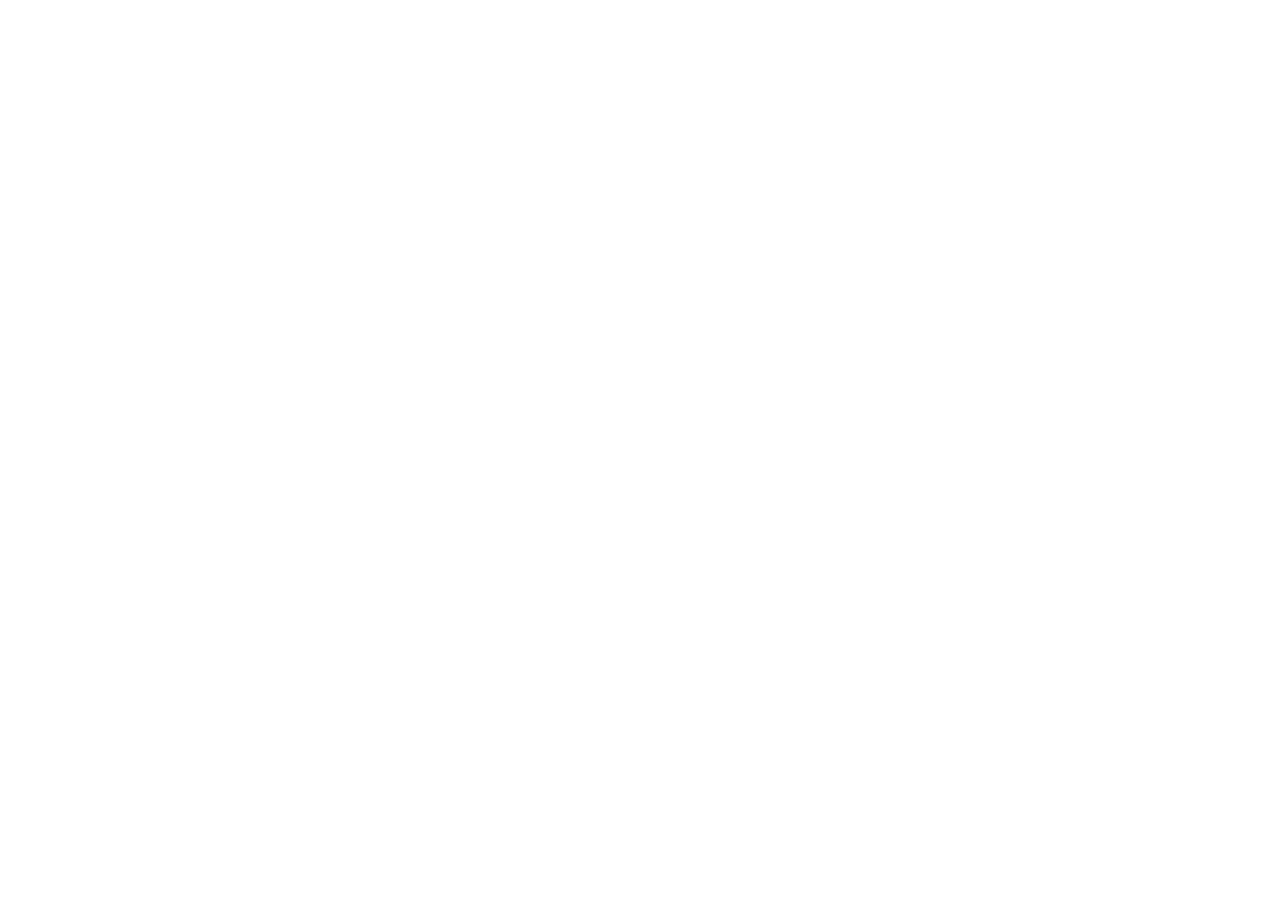
==== ndc_hackathon/FlightDetails/index.html @ f7caaabc "Deployment Changes" ====
<!DOCTYPE html>
<html>
    <head>          
          <link rel="stylesheet" href="https://ajax.googleapis.com/ajax/libs/angular_material/1.1.8/angular-material.min.css">
        <title>Flight Details</title>
        <script src="aframe.min.js"></script>
        <link type="text/css" rel="stylesheet" href="assets/css/style.css" />
    </head>
<body ng-app="myShoppingList" ng-cloak ng-controller="mainCtrl">
    <header>
    </header>
    <div ng-view> 
        
    </div>
               
        <script src="https://ajax.googleapis.com/ajax/libs/angularjs/1.6.9/angular.min.js">></script>
        <script src="https://ajax.googleapis.com/ajax/libs/angularjs/1.6.9/angular-route.js"></script>
        <script src="https://cdnjs.cloudflare.com/ajax/libs/angular-resource/1.6.9/angular-resource.min.js"></script>
        <script type="text/javascript" src="https://cdnjs.cloudflare.com/ajax/libs/angular-ui-router/1.0.18/angular-ui-router.js"></script>
        <script type="text/javascript" src="https://cdnjs.cloudflare.com/ajax/libs/angular-ui-bootstrap/2.5.0/ui-bootstrap-tpls.js"></script>
        <script src="https://code.jquery.com/jquery-1.12.4.min.js"></script>
         <script src="https://ajax.googleapis.com/ajax/libs/angularjs/1.6.9/angular-messages.min.js"></script>

          <!-- Angular Material Library -->
          <script src="https://ajax.googleapis.com/ajax/libs/angular_material/1.1.8/angular-material.min.js"></script>
          <script src="https://ajax.googleapis.com/ajax/libs/angularjs/1.6.9/angular-animate.min.js"></script>
          <script src="https://ajax.googleapis.com/ajax/libs/angularjs/1.6.9/angular-aria.min.js"></script>

          <script src="main.js"></script>
          <script src="partials/amenities/amenities.js"></script>
          <script src="partials/services/services.js"></script>
          <script src="partials/baggageDetails/baggageDetails.js"></script>
          <script src="partials/seatsView/seatsView.js"></script>
    
</body>

</html>
---- ndc_hackathon/FlightDetails/assets/css/style.css ----
.tabsdemoDynamicHeight md-content {
  background-color: transparent !important; }
  .tabsdemoDynamicHeight md-content md-tabs {
    background: #f6f6f6;
    border: 0px; }
    .tabsdemoDynamicHeight md-content md-tabs md-tabs-wrapper {
      background: white; }
  .tabsdemoDynamicHeight md-content h1:first-child {
    margin-top: 0; }
.tabsdemoDynamicHeight md-content md-tabs md-tabs-wrapper{
	background: #174873;
}





body{
	    font-family: Open Sans,Trebuchet MS,Verdana,Tahoma,sans-serif;
	    background-image: url(../img/bg-image.jpg);
	    width: 89.9% !important;
    	padding: 2% 5% 0 5%!important;
        overflow: hidden;
}
/*md-content.md-default-theme, md-content {
    color: #fff;
}*/
h4.md-display-2{
	margin: 0px !important;
    font-weight: bold;
    font-size: 18px;
    color: #174873;
    line-height: 40px;
    clear: both;
}
md-tab-content{
	/*background-color: #22659c!important;*/
	background-color: #fff !important;
}
md-tabs.md-default-theme .md-tab.md-active, md-tabs .md-tab.md-active, md-tabs.md-default-theme .md-tab.md-active md-icon, md-tabs .md-tab.md-active md-icon, md-tabs.md-default-theme .md-tab.md-focused, md-tabs .md-tab.md-focused, md-tabs.md-default-theme .md-tab.md-focused md-icon, md-tabs .md-tab.md-focused md-icon {
    color: #fff;
}
md-tabs.md-default-theme .md-tab, md-tabs .md-tab {
    color: darkgray;
    margin-top: 10px;
}
md-tabs-canvas {
    position: relative;
    overflow: hidden;
    display: block;
    height: 60px;
}
md-pagination-wrapper {
    height: 60px;
}
.amenities table td span:nth-child(2){
	margin-top: -24px;
    vertical-align: middle;
    display: inline-block;
}
.amenities table{
	padding: 1% 2%
}

.baggageDetails table{
    width:50%;
    margin: 0 auto;
}
.baggageDetails table tr td{
    border-bottom: 2px solid lightgray;
    padding: 10px 5px;
}
.baggageDetails table tr td:nth-child(2){
    text-align: right;
}
.baggageDetails table tr:first-child td{
    background-color: rgb(140,158,255);
    border-bottom: 0px;    
}
.baggageHeader{
    width: 50%;
    margin:0 auto;
}
.baggageHeader span{
    display: inline-block;
    margin-top: -28px;
    vertical-align: middle;
    font-weight: bold;
}
md-tabs.md-dynamic-height md-tab-content.md-active{
    max-height: 480px;
    overflow-y: scroll;
}
.flightDetails{
    margin-bottom: 20px;
}
.flightDetails>div{
    float: left;
}
.flightDetails div span:nth-child(2){
    padding-right: 20px;
}
.flightDetailsContainer{
    z-index: 9999;
    top: 18%;
    background-color: rgba(23,72,115,.6)!important;
    color: #fff;
    width: 98.5%;
    padding-left: 1.5%;
    font-size: 16px;
    height: 60px;
    padding-bottom: 10px;
}
.flightDetailsContainer h4{
    font-size: 16px;
    color: #fff;
}
.seatImage{
    width:950px;
    height:440px;
}
@media only screen 
and (min-device-width : 375px) 
and (max-device-width : 667px) {
    md-tabs.md-dynamic-height md-tab-content.md-active{
        max-height: 600px !important;
    }
    .seatImage{
        width:850px;
        height:440px;
    }
    .flightDetailsContainer {
        height: 100px;
    }
}
@media only screen 
and (min-device-width : 414px) 
and (max-device-width : 736px) { 
    md-tabs.md-dynamic-height md-tab-content.md-active{
        max-height: 600px !important;
    }
    .seatImage{
        width:850px;
        height:440px;
    }   
    .flightDetailsContainer {
        height: 100px;
    }
}

/*@media only screen and (max-width: 600px) {
    md-tabs.md-dynamic-height md-tab-content.md-active{
        max-height: 600px !important;
    }
}*/ 
/*
Copyright 2016 Google Inc. All Rights Reserved. 
Use of this source code is governed by an MIT-style license that can be foundin the LICENSE file at http://material.angularjs.org/HEAD/license.
*/
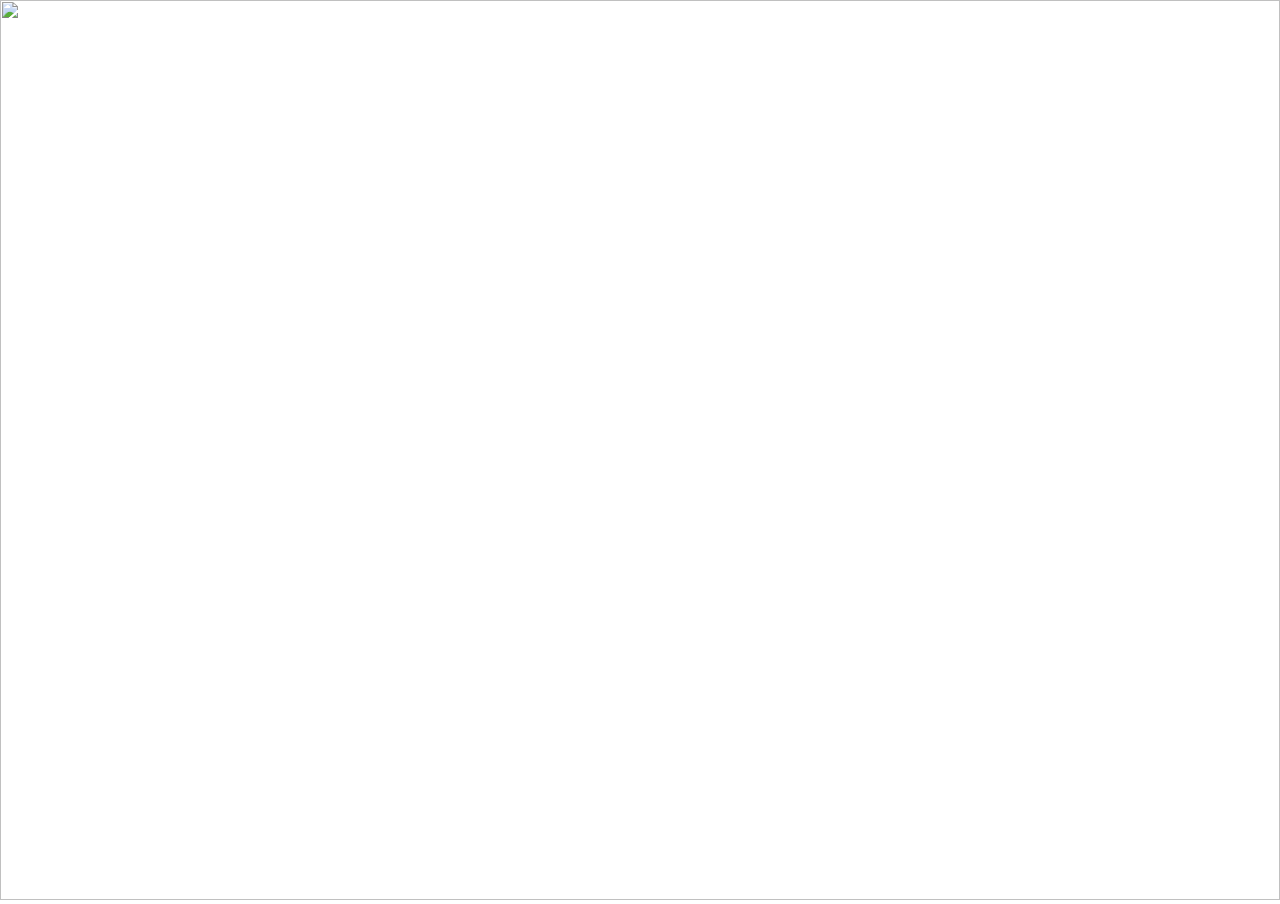
==== commit 255d3d78: "css chnages" ====
--- a/ndc_hackathon/FlightDetails/index.html
+++ b/ndc_hackathon/FlightDetails/index.html
@@ -7,6 +7,9 @@
         <link type="text/css" rel="stylesheet" href="assets/css/style.css" />
     </head>
 <body ng-app="myShoppingList" ng-cloak ng-controller="mainCtrl">
+    <div id="background">
+        <img src="assets/img/bg-img.jpg" class="stretch" alt="" />
+    </div>
     <header>
     </header>
     <div ng-view> 
--- a/ndc_hackathon/FlightDetails/assets/css/style.css
+++ b/ndc_hackathon/FlightDetails/assets/css/style.css
@@ -17,7 +17,7 @@
 
 body{
 	    font-family: Open Sans,Trebuchet MS,Verdana,Tahoma,sans-serif;
-	    background-image: url(../img/bg-image.jpg);
+	    /*background-image: url(../img/bg-image.jpg);*/
 	    width: 89.9% !important;
     	padding: 2% 5% 0 5%!important;
         overflow: hidden;
@@ -48,10 +48,10 @@
     position: relative;
     overflow: hidden;
     display: block;
-    height: 60px;
+    height: 64px;
 }
 md-pagination-wrapper {
-    height: 60px;
+    height: 64px;
 }
 .amenities table td span:nth-child(2){
 	margin-top: -24px;
@@ -101,7 +101,8 @@
     padding-right: 20px;
 }
 .flightDetailsContainer{
-    z-index: 9999;
+    z-index: 99999;
+    position: relative;
     top: 18%;
     background-color: rgba(23,72,115,.6)!important;
     color: #fff;
@@ -119,6 +120,11 @@
     width:950px;
     height:440px;
 }
+.tabsContainer{
+    position: relative;
+    margin-top: -2px;
+    z-index: 9;
+}
 @media only screen 
 and (min-device-width : 375px) 
 and (max-device-width : 667px) {
@@ -130,7 +136,14 @@
         height:440px;
     }
     .flightDetailsContainer {
-        height: 100px;
+        height: 110px;
+        font-size: 18px;
+    }
+    .flightDetailsContainer h4{
+        font-size: 20px;
+    }
+    .md-tab {
+        font-size: 18px;
     }
 }
 @media only screen 
@@ -139,15 +152,73 @@
     md-tabs.md-dynamic-height md-tab-content.md-active{
         max-height: 600px !important;
     }
-    .seatImage{
-        width:850px;
-        height:440px;
-    }   
     .flightDetailsContainer {
-        height: 100px;
-    }
-}
-
+        height: 110px;
+        font-size: 18px;
+    }
+    .flightDetailsContainer h4{
+        font-size: 20px;
+    }
+    .md-tab {
+        font-size: 18px;
+    }
+}
+@media only screen 
+and (min-device-width : 414px) 
+and (max-device-width : 736px) { 
+    md-tabs.md-dynamic-height md-tab-content.md-active{
+        max-height: 600px !important;
+    }
+    .flightDetailsContainer {
+        height: 110px;
+        font-size: 18px;
+    }
+    .flightDetailsContainer h4{
+        font-size: 20px;
+    }
+    .md-tab {
+        font-size: 18px;
+    }
+}
+@media only screen 
+and (min-device-width : 414px) 
+and (max-device-width : 736px)
+and (orientation : landscape) { 
+    body{
+        overflow: scroll;
+    }
+}
+/* iPhone 5 & 5S in landscape */
+@media only screen 
+and (min-device-width : 320px) 
+and (max-device-width : 568px) 
+and (orientation : portrait) {
+
+    .flightDetailsContainer{
+        height: 90px;
+    }
+    md-tabs.md-dynamic-height md-tab-content.md-active {
+        max-height: 600px;
+        overflow-y: scroll;
+    }
+    .seatImage {
+        width: 840px;
+        height: 440px;
+    }
+}
+#background {
+    width: 100%; 
+    height: 100%; 
+    position: absolute; 
+    left: 0px; 
+    top: 0px; 
+    z-index: 0;
+}
+
+.stretch {
+    width:100%;
+    height:100%;
+}
 /*@media only screen and (max-width: 600px) {
     md-tabs.md-dynamic-height md-tab-content.md-active{
         max-height: 600px !important;
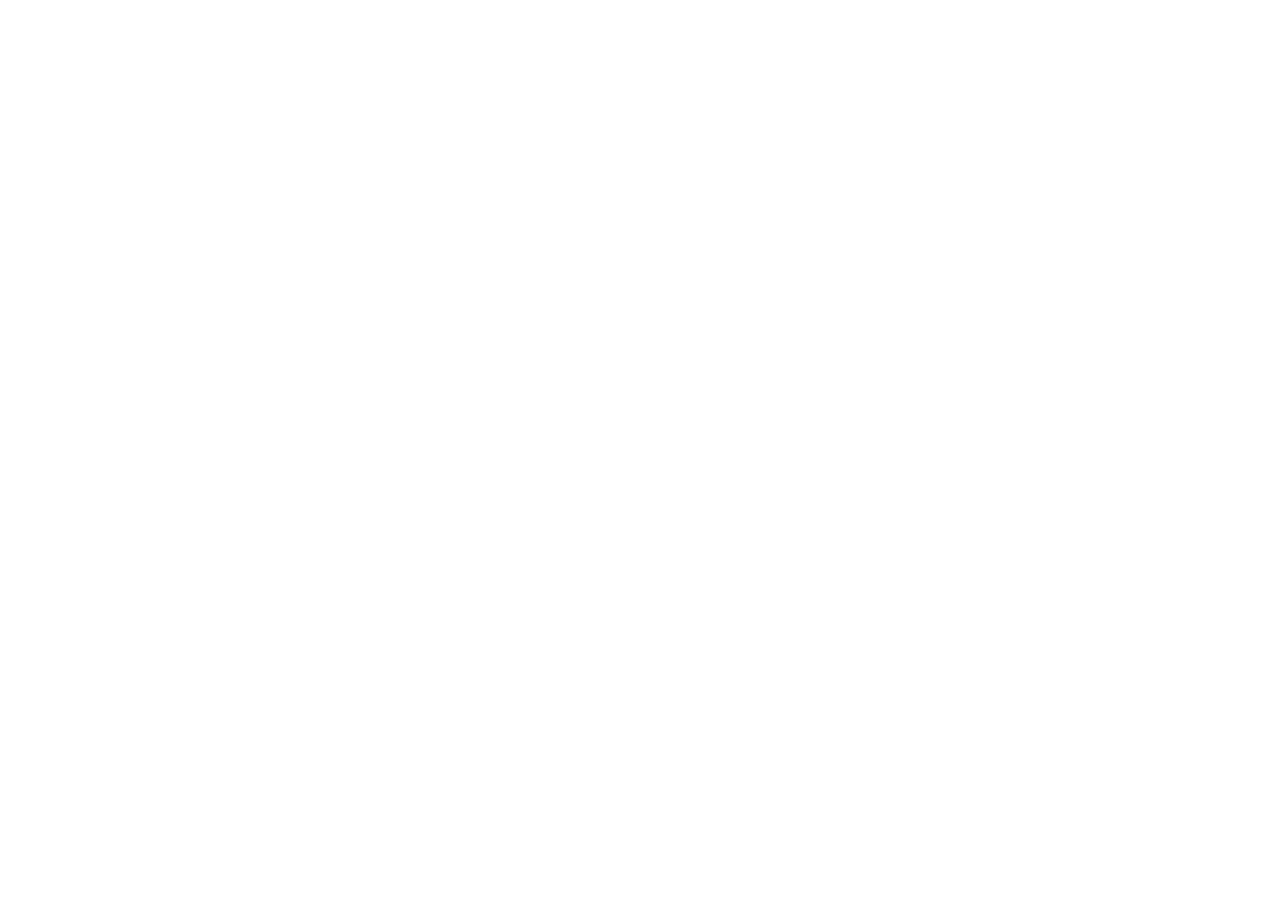
==== commit a94245dd: "css changes" ====
--- a/ndc_hackathon/FlightDetails/index.html
+++ b/ndc_hackathon/FlightDetails/index.html
@@ -7,9 +7,6 @@
         <link type="text/css" rel="stylesheet" href="assets/css/style.css" />
     </head>
 <body ng-app="myShoppingList" ng-cloak ng-controller="mainCtrl">
-    <div id="background">
-        <img src="assets/img/bg-img.jpg" class="stretch" alt="" />
-    </div>
     <header>
     </header>
     <div ng-view> 
--- a/ndc_hackathon/FlightDetails/assets/css/style.css
+++ b/ndc_hackathon/FlightDetails/assets/css/style.css
@@ -17,7 +17,7 @@
 
 body{
 	    font-family: Open Sans,Trebuchet MS,Verdana,Tahoma,sans-serif;
-	    /*background-image: url(../img/bg-image.jpg);*/
+	    background-image: url(../img/bg-image.jpg);
 	    width: 89.9% !important;
     	padding: 2% 5% 0 5%!important;
         overflow: hidden;
@@ -184,8 +184,11 @@
 and (min-device-width : 414px) 
 and (max-device-width : 736px)
 and (orientation : landscape) { 
-    body{
-        overflow: scroll;
+    .flightDetailsContainer {
+        height: 86px;
+    }
+    md-tabs.md-dynamic-height md-tab-content.md-active {
+        max-height: 355px !important;
     }
 }
 /* iPhone 5 & 5S in landscape */
@@ -205,19 +208,6 @@
         width: 840px;
         height: 440px;
     }
-}
-#background {
-    width: 100%; 
-    height: 100%; 
-    position: absolute; 
-    left: 0px; 
-    top: 0px; 
-    z-index: 0;
-}
-
-.stretch {
-    width:100%;
-    height:100%;
 }
 /*@media only screen and (max-width: 600px) {
     md-tabs.md-dynamic-height md-tab-content.md-active{
